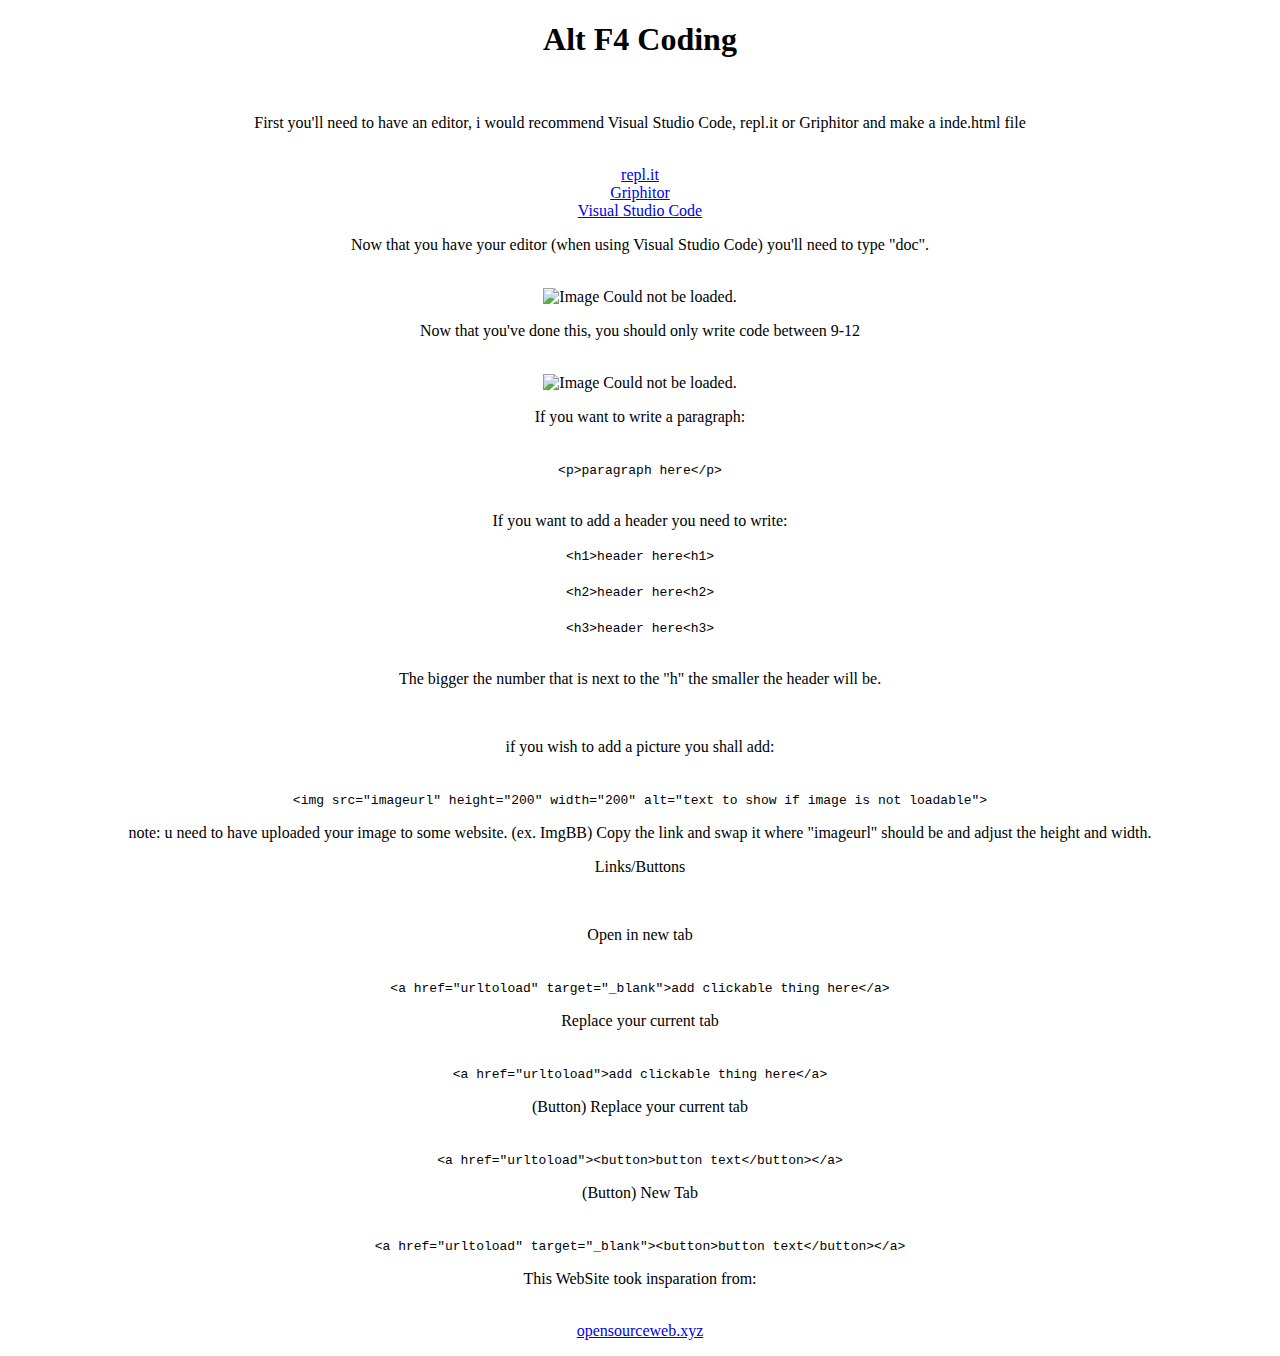
==== notdoggo/index.html @ 07f08009 "Update index.html" ====
<!DOCTYPE html>
<html>
  <head>
    <meta charset="utf-8">
    <meta name="viewport" content="width=device-width">
    <title>Alt F4 Coding</title>
    <link href="style.css" rel="stylesheet" type="text/css" />
  </head>
  <body>

<center>

  
  <h1>Alt F4 Coding</h1>
  <br>
  <p>First you'll need to have an editor, i would recommend Visual Studio Code, repl.it or Griphitor and make a inde.html file<p>
    
    
    <br>

    <a href="https://replit.com/" target="_blank">repl.it</a>
<br>
    
    <a href="https://github.com/Griphitor/Griphitor-PTB" target="_blank">Griphitor</a>
    <br>
    <a href="https://code.visualstudio.com/" target="_blank">Visual Studio Code</a>
    <br>
    <p> Now that you have your editor (when using Visual Studio Code) you'll need to type "doc".<p>
<br>    
    <img src="https://cdn.discordapp.com/attachments/926085944711458896/929097479406886943/unknown.png" height="286" width="511" alt="Image Could not be loaded.">
<br>
    <p>Now that you've done this, you should only write code between 9-12<p>
    <br>
    <img src="https://cdn.discordapp.com/attachments/926085944711458896/929099148714721330/unknown.png" height="129" width="366" alt="Image Could not be loaded."> 
<br>
    <p>If you want to write a paragraph:<p>
      <br>
      <code>&lt;p&gt;paragraph here&lt;/p&gt;</code>
      <br>
      <br>

<p>If you want to add a header you need to write:<p>
  <code>&lt;h1&gt;header here&lt;h1&gt;</code>
  <br>
  <br>
<code>&lt;h2&gt;header here&lt;h2&gt;</code>
<br>
<br>
<code>&lt;h3&gt;header here&lt;h3&gt;</code>
<br>
<br>
<p>The bigger the number that is next to the "h" the smaller the header will be.<p>
  <br>
  <p>if you wish to add a picture you shall add:<p>
    <br>
    <code>&lt;img src=&quot;imageurl&quot; height=&quot;200&quot; width=&quot;200&quot; alt=&quot;text to show if image is not loadable&quot;&gt;</code>

    <p>note: u need to have uploaded your image to some website. (ex. ImgBB) Copy the link and swap it where "imageurl" should be and adjust the height and width.<p>
      <p>Links/Buttons<p>
        <br>
        <p>Open in new tab<p>
          <br>
          <code>&lt;a href=&quot;urltoload&quot; target=&quot;_blank&quot;&gt;add clickable thing here&lt;/a&gt;</code>
          <br>
          <p>Replace your current tab<p>
            <br>
            <code>&lt;a href=&quot;urltoload&quot;&gt;add clickable thing here&lt;/a&gt;</code>
            <br>
            <p>(Button) Replace your current tab<p>
              <br>
              <code>&lt;a href=&quot;urltoload&quot;&gt;&lt;button&gt;button text&lt;/button&gt;&lt;/a&gt;</code>
              <br>
              <p>(Button) New Tab<p>
                <br>
                <code>&lt;a href=&quot;urltoload&quot; target=&quot;_blank&quot;&gt;&lt;button&gt;button text&lt;/button&gt;&lt;/a&gt;</code>
                <p>This WebSite took insparation from:<p>
                  <br>
                  <a href="https://opensourceweb.xyz/" target="_blank">opensourceweb.xyz</a>





    <script src="script.js"></script>
  </body>
</html>
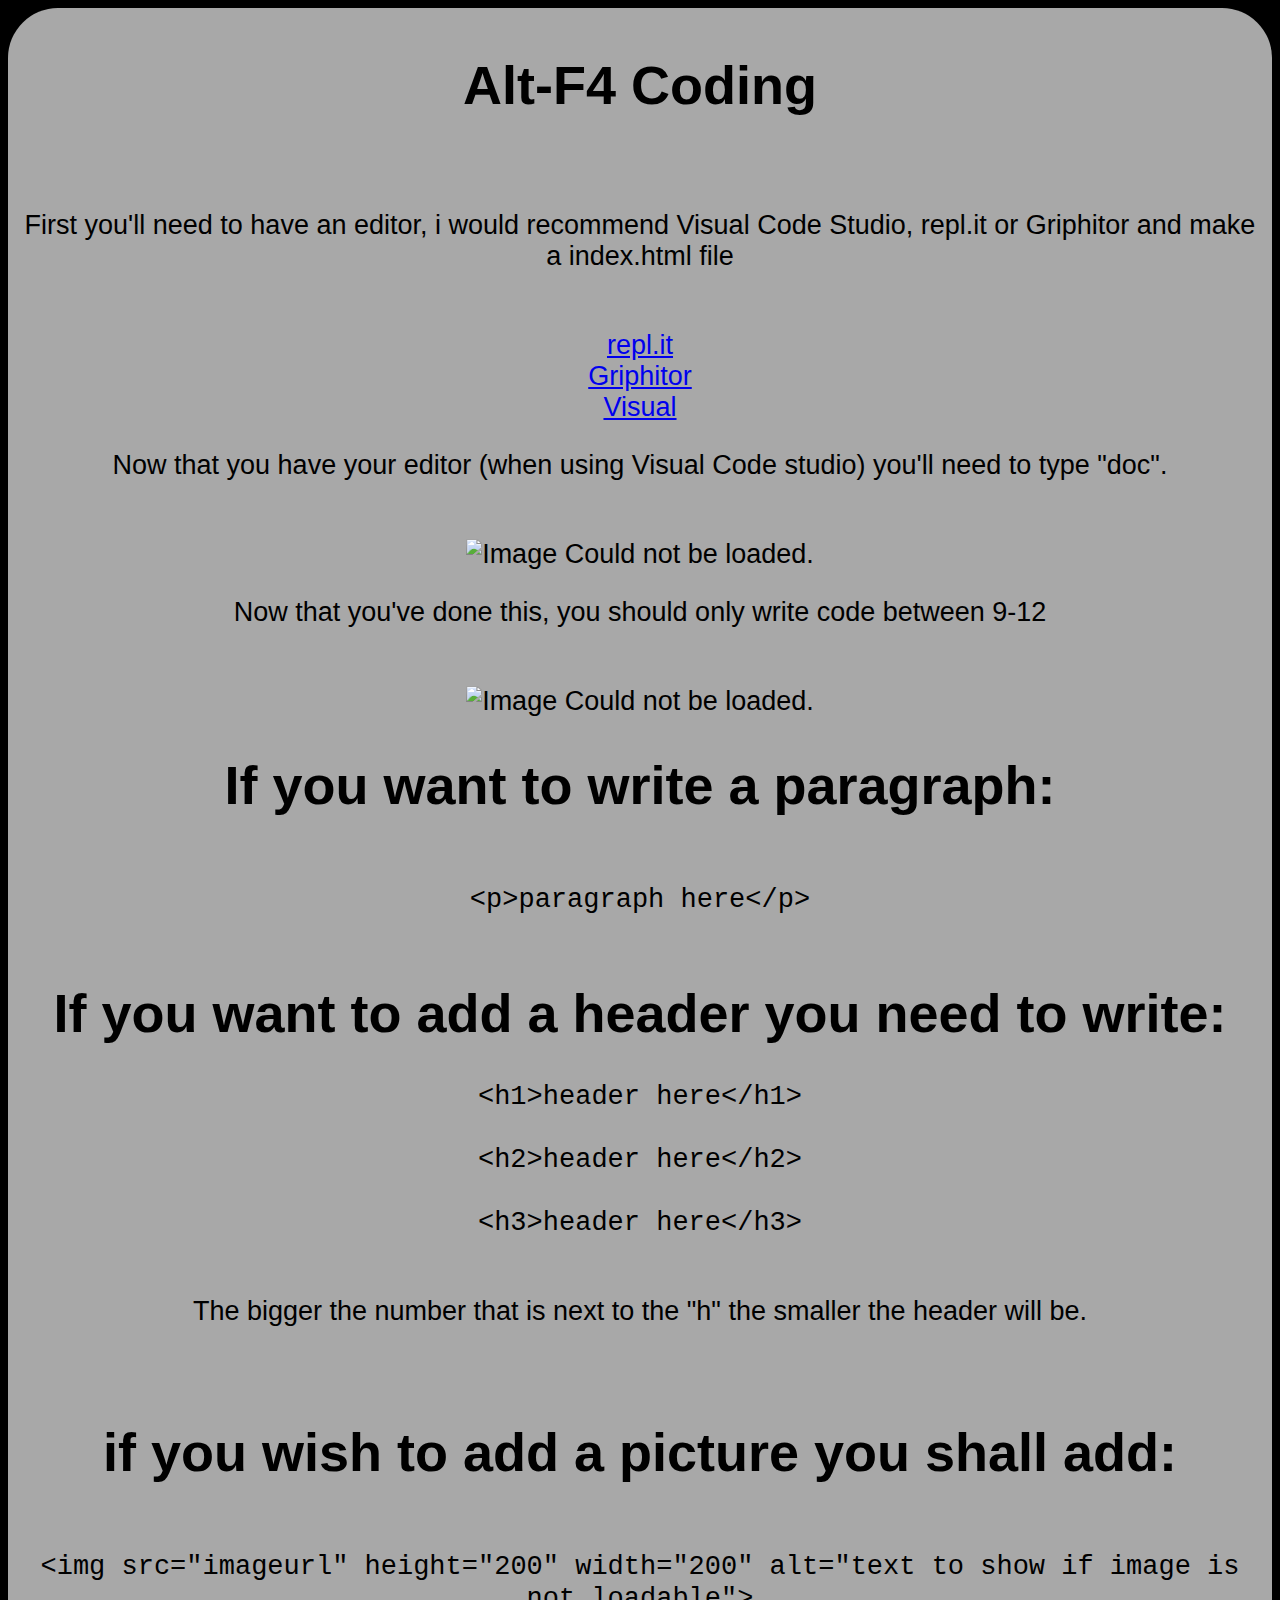
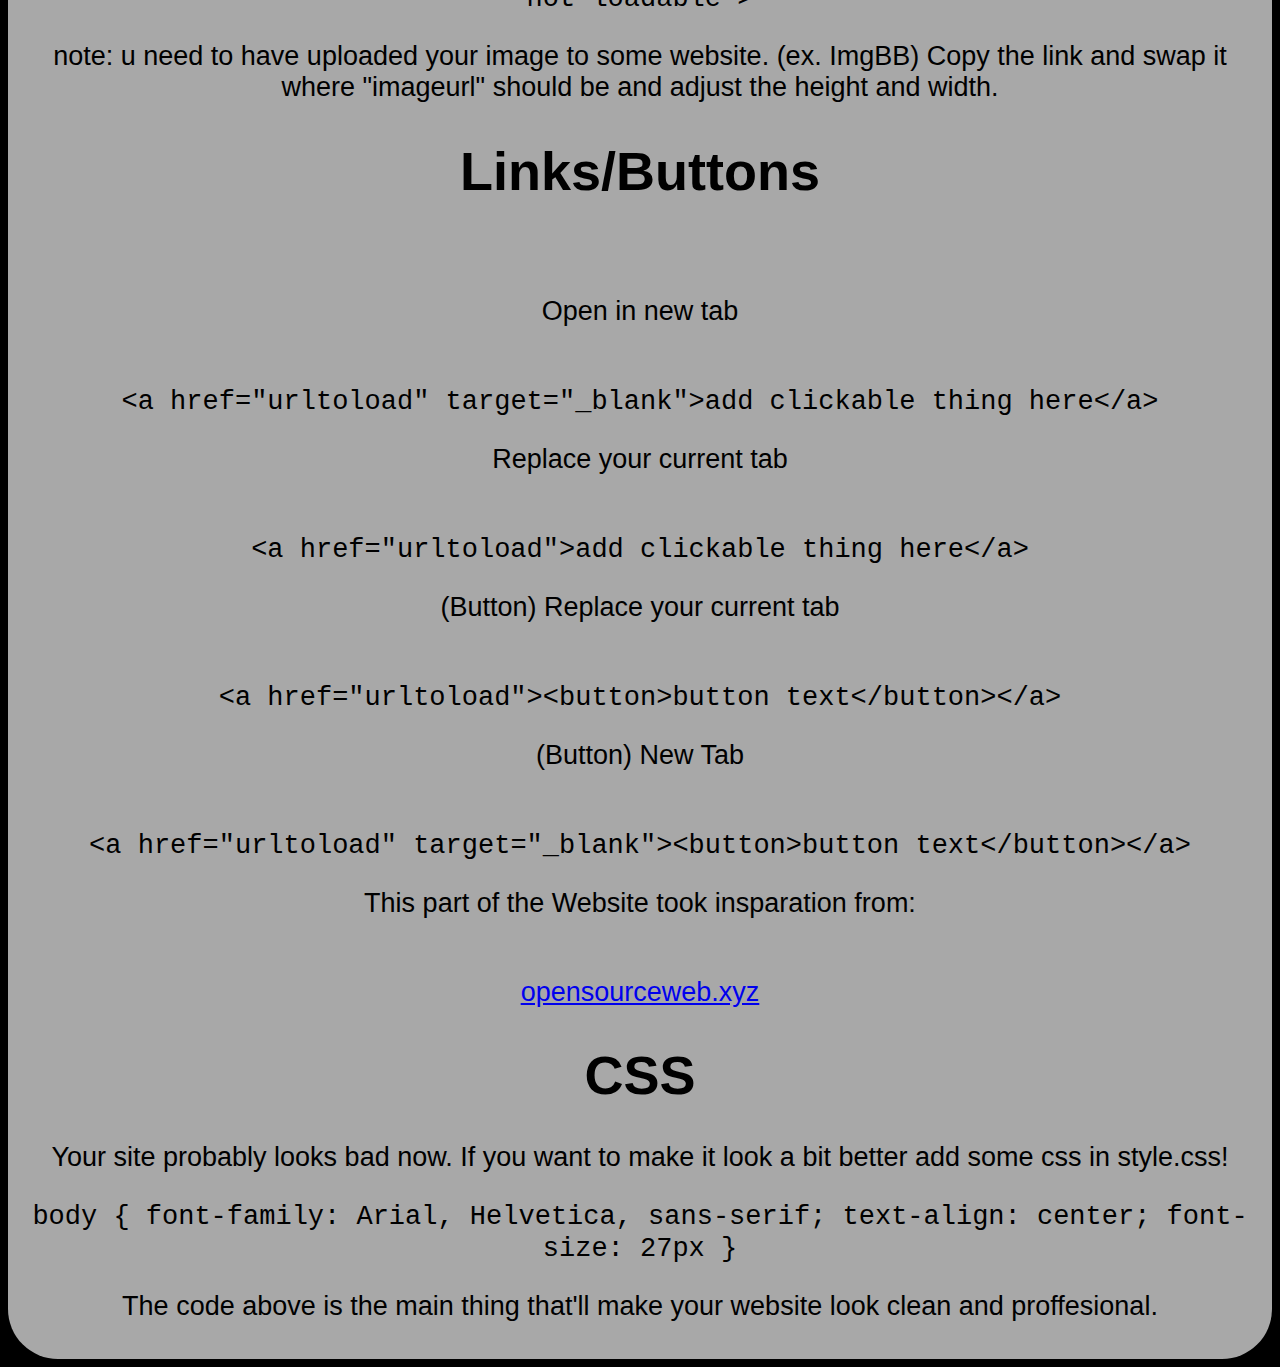
==== commit 564ce642: "update" ====
--- a/notdoggo/index.html
+++ b/notdoggo/index.html
@@ -1,86 +1,96 @@
-<!DOCTYPE html>
-<html>
-  <head>
-    <meta charset="utf-8">
-    <meta name="viewport" content="width=device-width">
-    <title>Alt F4 Coding</title>
-    <link href="style.css" rel="stylesheet" type="text/css" />
-  </head>
-  <body>
-
-<center>
-
-  
-  <h1>Alt F4 Coding</h1>
-  <br>
-  <p>First you'll need to have an editor, i would recommend Visual Studio Code, repl.it or Griphitor and make a inde.html file<p>
-    
-    
-    <br>
-
-    <a href="https://replit.com/" target="_blank">repl.it</a>
-<br>
-    
-    <a href="https://github.com/Griphitor/Griphitor-PTB" target="_blank">Griphitor</a>
-    <br>
-    <a href="https://code.visualstudio.com/" target="_blank">Visual Studio Code</a>
-    <br>
-    <p> Now that you have your editor (when using Visual Studio Code) you'll need to type "doc".<p>
-<br>    
-    <img src="https://cdn.discordapp.com/attachments/926085944711458896/929097479406886943/unknown.png" height="286" width="511" alt="Image Could not be loaded.">
-<br>
-    <p>Now that you've done this, you should only write code between 9-12<p>
-    <br>
-    <img src="https://cdn.discordapp.com/attachments/926085944711458896/929099148714721330/unknown.png" height="129" width="366" alt="Image Could not be loaded."> 
-<br>
-    <p>If you want to write a paragraph:<p>
-      <br>
-      <code>&lt;p&gt;paragraph here&lt;/p&gt;</code>
-      <br>
-      <br>
-
-<p>If you want to add a header you need to write:<p>
-  <code>&lt;h1&gt;header here&lt;h1&gt;</code>
-  <br>
-  <br>
-<code>&lt;h2&gt;header here&lt;h2&gt;</code>
-<br>
-<br>
-<code>&lt;h3&gt;header here&lt;h3&gt;</code>
-<br>
-<br>
-<p>The bigger the number that is next to the "h" the smaller the header will be.<p>
-  <br>
-  <p>if you wish to add a picture you shall add:<p>
-    <br>
-    <code>&lt;img src=&quot;imageurl&quot; height=&quot;200&quot; width=&quot;200&quot; alt=&quot;text to show if image is not loadable&quot;&gt;</code>
-
-    <p>note: u need to have uploaded your image to some website. (ex. ImgBB) Copy the link and swap it where "imageurl" should be and adjust the height and width.<p>
-      <p>Links/Buttons<p>
-        <br>
-        <p>Open in new tab<p>
-          <br>
-          <code>&lt;a href=&quot;urltoload&quot; target=&quot;_blank&quot;&gt;add clickable thing here&lt;/a&gt;</code>
-          <br>
-          <p>Replace your current tab<p>
-            <br>
-            <code>&lt;a href=&quot;urltoload&quot;&gt;add clickable thing here&lt;/a&gt;</code>
-            <br>
-            <p>(Button) Replace your current tab<p>
-              <br>
-              <code>&lt;a href=&quot;urltoload&quot;&gt;&lt;button&gt;button text&lt;/button&gt;&lt;/a&gt;</code>
-              <br>
-              <p>(Button) New Tab<p>
-                <br>
-                <code>&lt;a href=&quot;urltoload&quot; target=&quot;_blank&quot;&gt;&lt;button&gt;button text&lt;/button&gt;&lt;/a&gt;</code>
-                <p>This WebSite took insparation from:<p>
-                  <br>
-                  <a href="https://opensourceweb.xyz/" target="_blank">opensourceweb.xyz</a>
-
-
-
-
-
-    <script src="script.js"></script>
-  </body>
-</html>
+<!DOCTYPE html>
+<html>
+  <head>
+    <meta charset="utf-8">
+    <meta name="viewport" content="width=device-width">
+    <title>Alt-F4 Coding</title>
+    <link href="style.css" rel="stylesheet" type="text/css" />
+  </head>
+  <body>
+
+<div class="content">
+
+  
+<h1>Alt-F4 Coding</h1>
+  <br>
+  <p>First you'll need to have an editor, i would recommend Visual Code Studio, repl.it or Griphitor and make a index.html file<p>
+    
+    
+    <br>
+
+    <a href="https://replit.com/" target="_blank">repl.it</a>
+<br>
+    
+    <a href="https://github.com/Griphitor/Griphitor-PTB" target="_blank">Griphitor</a>
+    <br>
+    <a href="https://code.visualstudio.com/" target="_blank">Visual </a>
+    <br>
+    <p> Now that you have your editor (when using Visual Code studio) you'll need to type "doc".<p>
+<br>    
+    <img src="https://cdn.discordapp.com/attachments/926085944711458896/929097479406886943/unknown.png" height="286" width="511" alt="Image Could not be loaded.">
+<br>
+    <p>Now that you've done this, you should only write code between 9-12<p>
+    <br>
+    <img src="https://cdn.discordapp.com/attachments/926085944711458896/929099148714721330/unknown.png" height="129" width="366" alt="Image Could not be loaded."> 
+<br>
+    <h1>If you want to write a paragraph:</h1>
+      <br>
+      <code>&lt;p&gt;paragraph here&lt;/p&gt;</code>
+      <br>
+      <br>
+
+<h1>If you want to add a header you need to write:</h1>
+  <code>&lt;h1&gt;header here&lt;/h1&gt;</code>
+  <br>
+  <br>
+<code>&lt;h2&gt;header here&lt;/h2&gt;</code>
+<br>
+<br>
+<code>&lt;h3&gt;header here&lt;/h3&gt;</code>
+<br>
+<br>
+<p>The bigger the number that is next to the "h" the smaller the header will be.<p>
+  <br>
+  <h1>if you wish to add a picture you shall add:</h1>
+    <br>
+    <code>&lt;img src=&quot;imageurl&quot; height=&quot;200&quot; width=&quot;200&quot; alt=&quot;text to show if image is not loadable&quot;&gt;</code>
+
+    <p>note: u need to have uploaded your image to some website. (ex. ImgBB) Copy the link and swap it where "imageurl" should be and adjust the height and width.<p>
+      <h1>Links/Buttons</h1>
+        <br>
+        <p>Open in new tab<p>
+          <br>
+          <code>&lt;a href=&quot;urltoload&quot; target=&quot;_blank&quot;&gt;add clickable thing here&lt;/a&gt;</code>
+          <br>
+          <p>Replace your current tab<p>
+            <br>
+            <code>&lt;a href=&quot;urltoload&quot;&gt;add clickable thing here&lt;/a&gt;</code>
+            <br>
+            <p>(Button) Replace your current tab<p>
+              <br>
+              <code>&lt;a href=&quot;urltoload&quot;&gt;&lt;button&gt;button text&lt;/button&gt;&lt;/a&gt;</code>
+              <br>
+              <p>(Button) New Tab<p>
+                <br>
+                <code>&lt;a href=&quot;urltoload&quot; target=&quot;_blank&quot;&gt;&lt;button&gt;button text&lt;/button&gt;&lt;/a&gt;</code>
+                <p>This part of the Website took insparation from:<p>
+                  <br>
+                  <a href="https://opensourceweb.xyz/" target="_blank">opensourceweb.xyz</a>
+
+                  <h1>CSS</h1>
+                  <p>Your site probably looks bad now. If you want to make it look a bit better add some css in style.css!</p>
+                  <code>body {
+    font-family: Arial, Helvetica, sans-serif;
+  text-align: center;
+  font-size: 27px
+}</code>
+<p>The code above is the main thing that'll make your website look clean and proffesional.</p>
+                  
+
+
+
+
+
+    <script src="script.js"></script>
+  </body>
+</html>--- a/notdoggo/style.css
+++ b/notdoggo/style.css
@@ -0,0 +1,22 @@
+body {
+    font-family: Arial, Helvetica, sans-serif;
+  text-align: center;
+  font-size: 27px
+}
+
+.hrbetter {
+  background-color: rgb(196, 226, 150);
+  width: 80%;
+  margin-left: 10%;
+  margin-right: 10%;
+  border-radius: 10px;
+}
+body{
+  background-color: black
+}
+.content {
+    background-color: rgb(168, 168, 168);
+    color: black;
+    padding: 10px;
+    border-radius: 50px;
+}